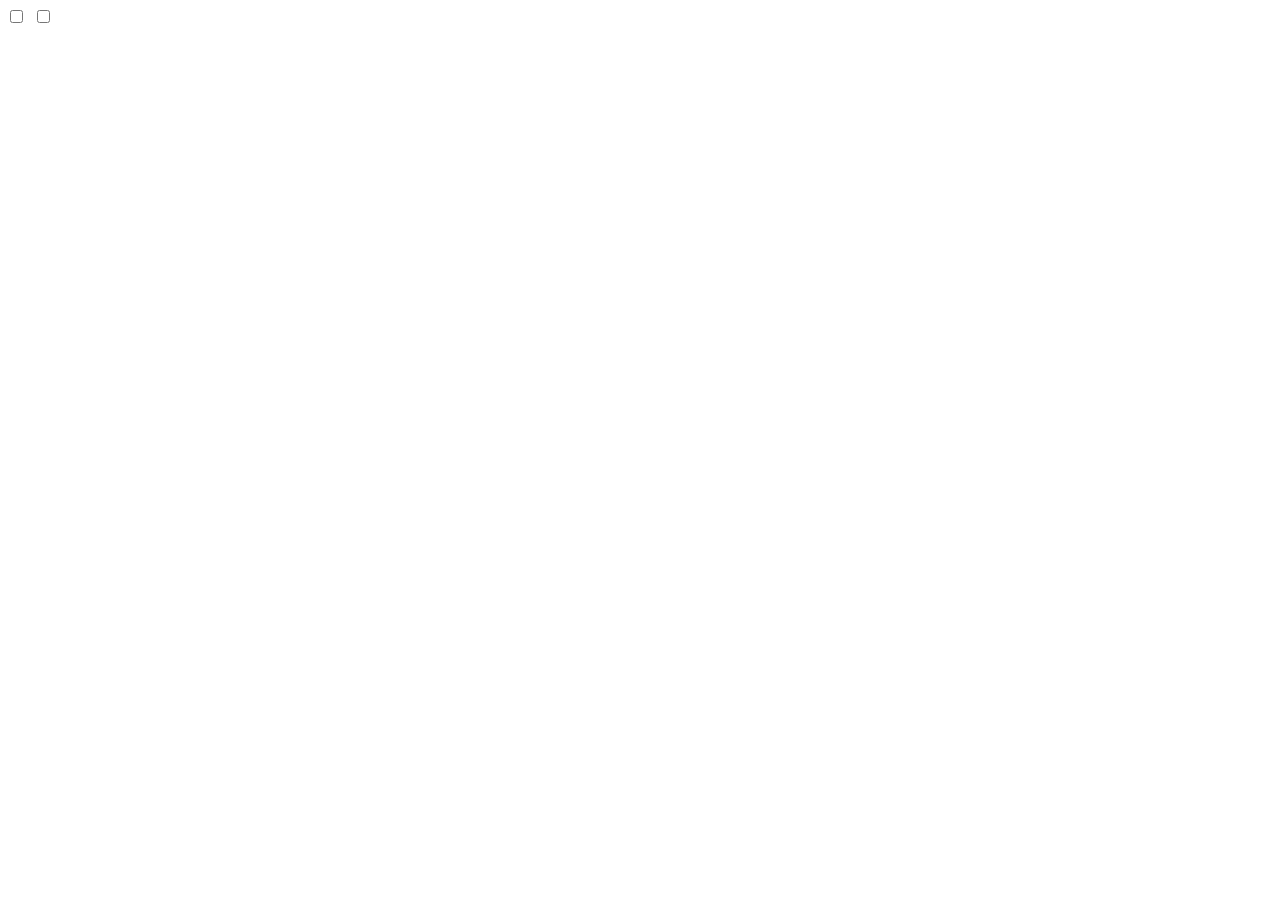
==== resources/nightlight-public/index.html @ 71884529 "Show separate completion sidebar for each file" ====
<!doctype html>
<html>
    <head>
        <meta charset="UTF-8">
        <title>Nightlight</title>
        <link rel="stylesheet" type="text/css" href="bootstrap-treeview.min.css">
        <link rel="stylesheet" type="text/css" href="bootstrap-toggle.min.css">
        <link rel="stylesheet" type="text/css" href="bootstrap-dark.min.css" id="bootstrap-css">
        <link rel="stylesheet" type="text/css" href="paren-soup-dark.css" id="paren-soup-css">
        <link rel="stylesheet" type="text/css" href="codemirror.css">
        <link rel="stylesheet" type="text/css" href="codemirror-dark.css">
        <style>
            @font-face {
                font-family: 'Fira Code';
                src: url('fonts/FiraCode-Regular.otf') format('opentype');
            }
            html, body, .paren-soup, .CodeMirror {
                -webkit-font-feature-settings: "liga" on, "calt" on;
                -webkit-font-smoothing: antialiased;
                text-rendering: optimizeLegibility;
                font-family: 'Fira Code';
                font-size: 16px;
                height: 100%;
                margin: 0;
            }
            html, body {
                overflow: hidden;
            }
            .toolbar {
                position: absolute;
                height: 50px;
                left: 300px;
            }
            .paren-soup, .CodeMirror {
                margin-top: 50px;
                padding-bottom: 50px;
                margin-left: 300px;
            }
            .paren-soup {
                overflow: auto;
                margin-right: 300px;
            }
            .paren-soup .content {
                min-height: 100%;
            }
            #update {
                display: none;
            }
            #settings > * {
                margin: 5px;
            }
            .leftsidebar {
                position: absolute;
                width: 300px;
                left: 0px;
                top: 0px;
                padding: 5px;
                height: 100%;
                overflow: auto;
            }
            .rightsidebar {
                position: absolute;
                width: 300px;
                right: 0px;
                top: 0px;
                padding: 5px;
                height: 100%;
                overflow: auto;
            }
            li {
                white-space: nowrap;
                overflow: hidden;
            }
        </style>
    </head>
    <body>
        <div class="leftsidebar">
            <div id="settings">
                <button type="button" class="btn btn-warning" id="update">Update Nightlight</button>
                <input type="checkbox" data-toggle="toggle" id="toggleAutoSave" data-on="Auto Save" data-off="Auto Save">
                <input type="checkbox" data-toggle="toggle" id="toggleTheme" data-on="Light Theme" data-off="Dark Theme">
            </div>
            <div id="tree"></div>
        </div>
        <span id="editor"></span>
        <script type="text/javascript" src="main.js"></script>
    </body>
</html>
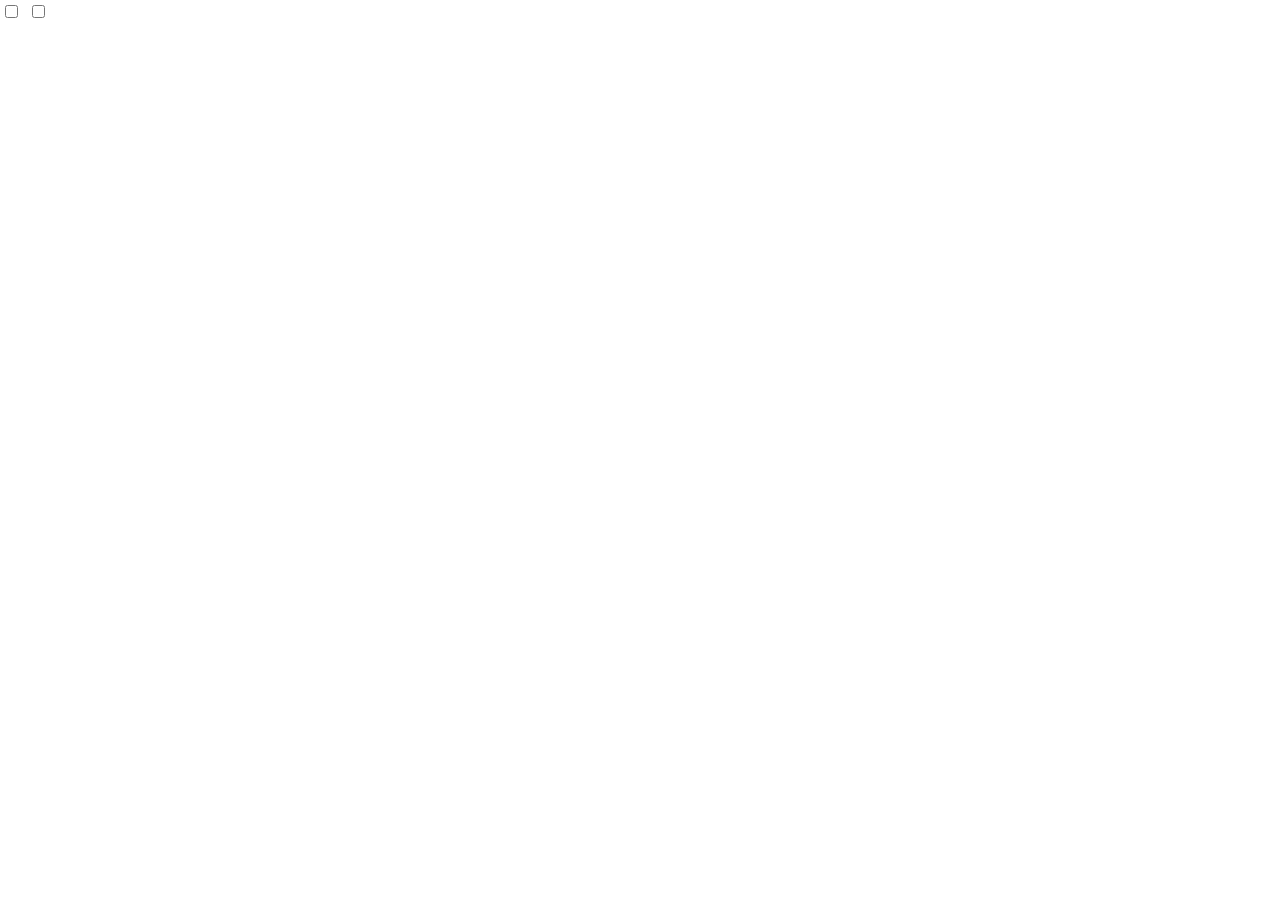
==== commit 656754a9: "Make iframe background white" ====
--- a/resources/nightlight-public/index.html
+++ b/resources/nightlight-public/index.html
@@ -27,62 +27,84 @@
                 overflow: hidden;
             }
             .toolbar {
-                position: absolute;
+                position: fixed;
                 height: 50px;
+                top: 0px;
                 left: 300px;
+                z-index: 100;
             }
             .paren-soup, .CodeMirror {
-                margin-top: 50px;
-                padding-bottom: 50px;
+                padding-top: 50px;
                 margin-left: 300px;
             }
             .paren-soup {
                 overflow: auto;
-                margin-right: 300px;
             }
             .paren-soup .content {
                 min-height: 100%;
+                padding-right: 300px;
             }
             #update {
+                position: fixed;
+                top: 0px;
+                right: 0px;
+                margin: 5px;
                 display: none;
+            }
+            #settings {
+                position: fixed;
+                top: 0px;
+                left: 0px;
             }
             #settings > * {
                 margin: 5px;
             }
             .leftsidebar {
-                position: absolute;
+                position: fixed;
                 width: 300px;
                 left: 0px;
-                top: 0px;
+                top: 50px;
+                bottom: 0px;
                 padding: 5px;
-                height: 100%;
                 overflow: auto;
             }
             .rightsidebar {
-                position: absolute;
+                display: none;
+                margin: 5px;
+                position: fixed;
                 width: 300px;
                 right: 0px;
-                top: 0px;
+                top: 50px;
+                bottom: 0px;
                 padding: 5px;
-                height: 100%;
                 overflow: auto;
             }
             li {
                 white-space: nowrap;
                 overflow: hidden;
             }
+            #cljsapp {
+                background-color: white;
+                display: none;
+                border: none;
+                margin-left: 300px;
+                padding-right: 300px;
+                height: 50%;
+                width: 100%;
+            }
         </style>
     </head>
     <body>
+        <div id="settings">
+            <input type="checkbox" data-toggle="toggle" id="toggleAutoSave" data-on=" Auto Save " data-off=" Auto Save ">
+            <input type="checkbox" data-toggle="toggle" id="toggleTheme" data-on=" Light Theme " data-off=" Dark Theme ">
+        </div>
+        <button type="button" class="btn btn-warning" id="update">Update Nightlight</button>
         <div class="leftsidebar">
-            <div id="settings">
-                <button type="button" class="btn btn-warning" id="update">Update Nightlight</button>
-                <input type="checkbox" data-toggle="toggle" id="toggleAutoSave" data-on="Auto Save" data-off="Auto Save">
-                <input type="checkbox" data-toggle="toggle" id="toggleTheme" data-on="Light Theme" data-off="Dark Theme">
-            </div>
             <div id="tree"></div>
         </div>
         <span id="editor"></span>
+        <iframe id="cljsapp"></iframe>
         <script type="text/javascript" src="main.js"></script>
     </body>
 </html>
